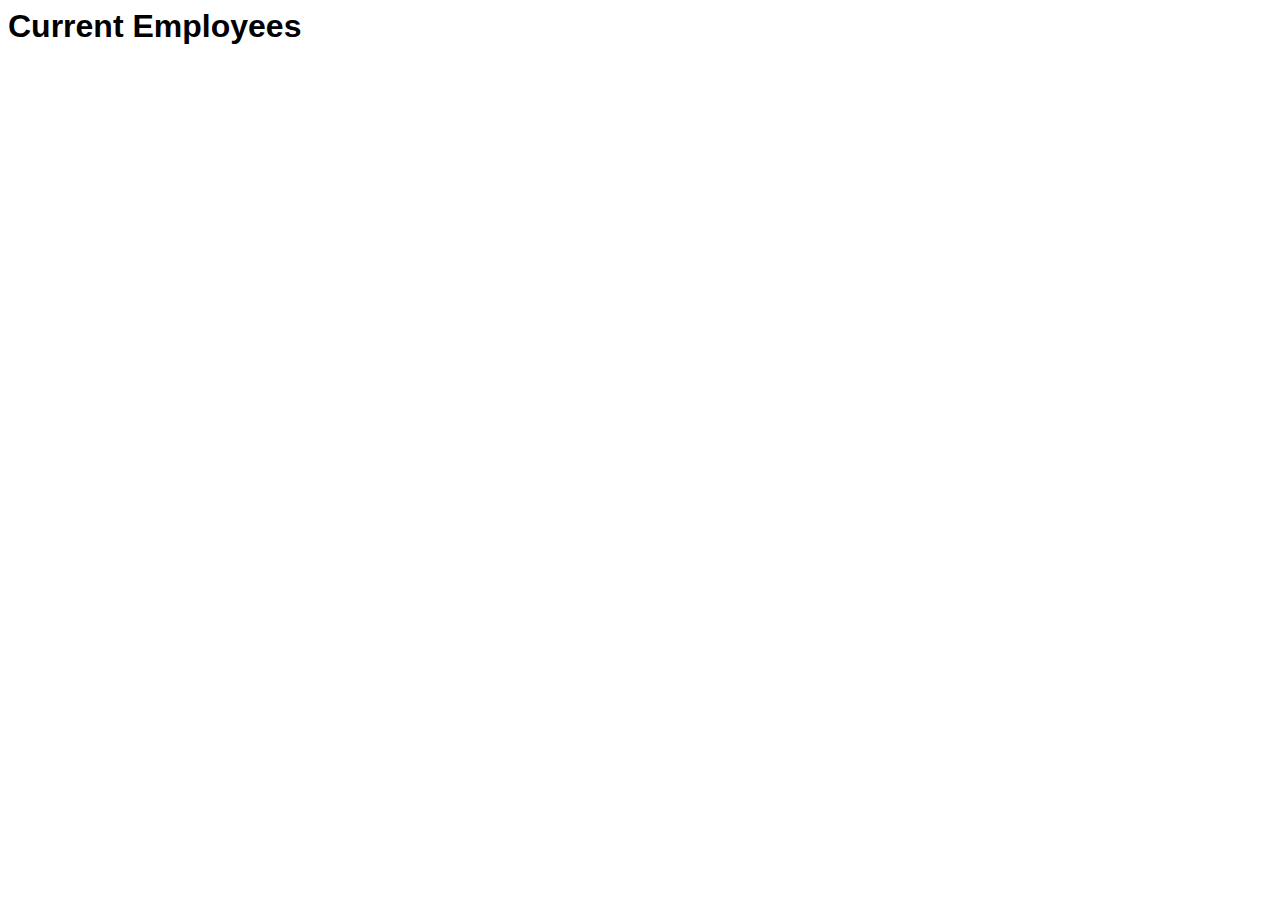
==== 1-Intro/index.html @ 3d75f05c "Add Before & After strucure" ====
<html>
    <head>
        <meta charset="UTF-8"> 
        <title>JS Performance Tips</title>
        <link rel="stylesheet" type="text/css" href="styles/site.css"	media="screen" />
    </head>
    <body>
        <h1>Current Employees</h1>
        <section id='content' />
        <ul id="empList">
        </ul>
        <script src="scripts/companyDetails.js"></script>
        <script src="scripts/app.js"></script>
    </body>
</html>
---- 1-Intro/styles/site.css ----
@CHARSET "UTF-8";

body, h1, h2, h3, h4, h5, h6, p, ul, dl, ol, form, fieldset, input, label, table, tbody, tfoot, th, tr, td, textarea, select {
font-family: "helvetica neue", helvetica, "lucinda sans unicode", "sans serif";
padding: 0;
}
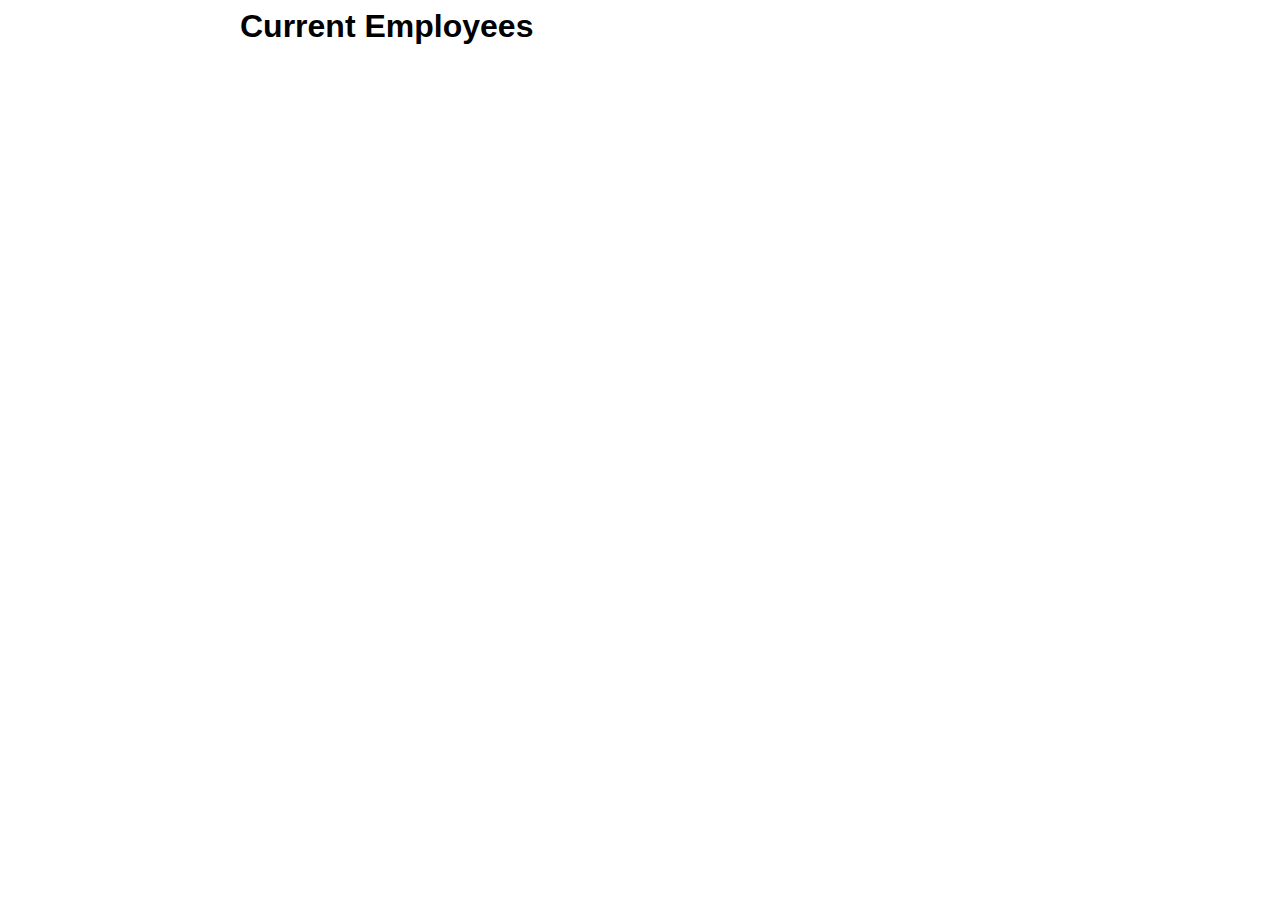
==== commit 70410675: "Improve layout of sample index pages" ====
--- a/1-Intro/index.html
+++ b/1-Intro/index.html
@@ -5,10 +5,15 @@
         <link rel="stylesheet" type="text/css" href="styles/site.css"	media="screen" />
     </head>
     <body>
-        <h1>Current Employees</h1>
-        <section id='content' />
-        <ul id="empList">
-        </ul>
+        <div id="wrapper">
+            <header>
+		        <h1>Current Employees</h1>
+            </header>
+            <section id='content'>
+                <ul id="empList">
+                </ul>
+            </section>
+        </div>
         <script src="scripts/companyDetails.js"></script>
         <script src="scripts/app.js"></script>
     </body>
--- a/1-Intro/styles/site.css
+++ b/1-Intro/styles/site.css
@@ -3,4 +3,10 @@
 body, h1, h2, h3, h4, h5, h6, p, ul, dl, ol, form, fieldset, input, label, table, tbody, tfoot, th, tr, td, textarea, select {
 font-family: "helvetica neue", helvetica, "lucinda sans unicode", "sans serif";
 padding: 0;
+}
+
+#wrapper {
+    width: 800px;
+    margin-right: auto;
+    margin-left: auto;
 }